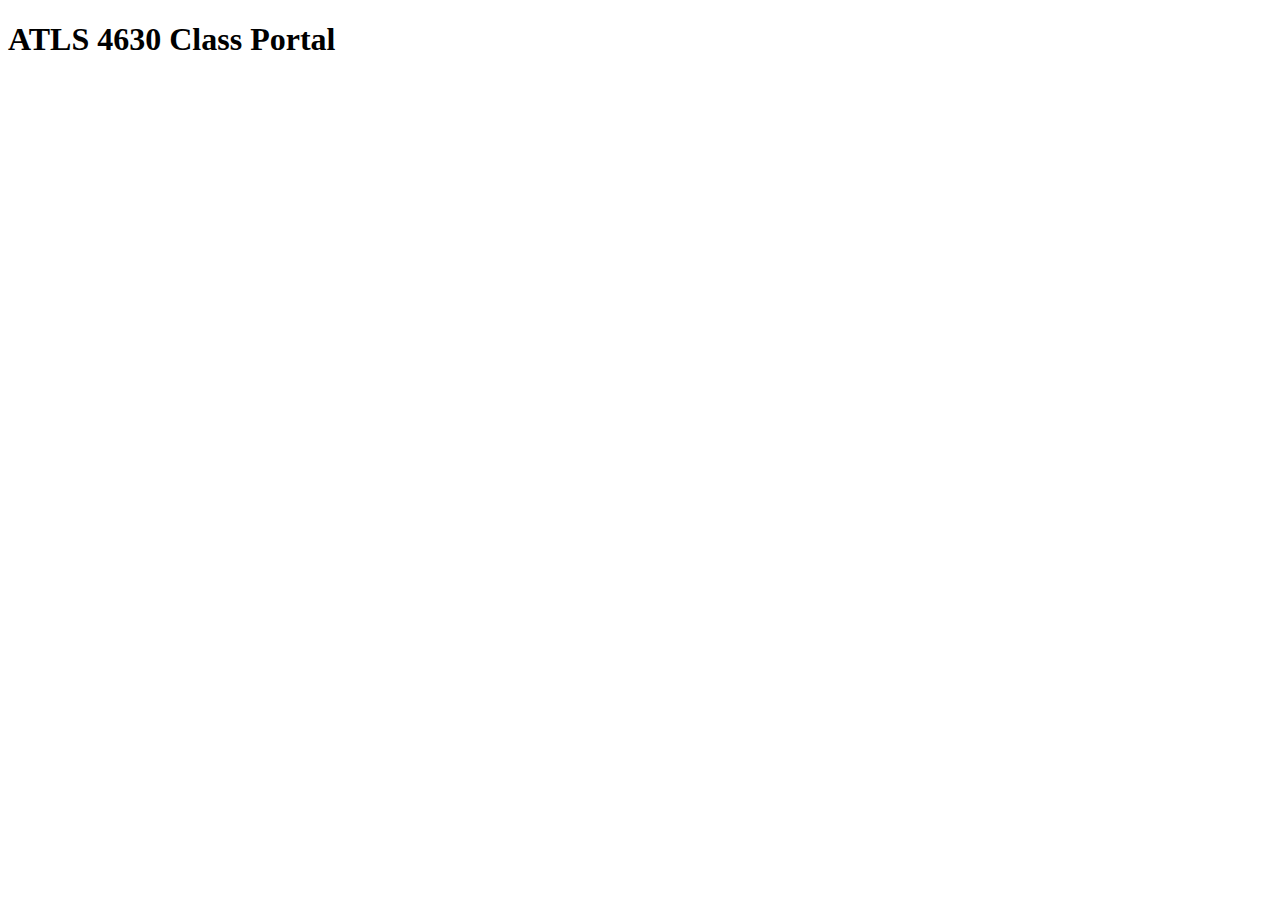
==== index.html @ 08674a0b "Create index.html" ====
<!DOCTYPE html>
<html>
    <head lang="en">
        <meta name="viewport" content="width=device-width, initial-scale=1">
    </head>
    <body>
        <header>
            <h1>ATLS 4630 Class Portal</h1>
        </header>
    </body>
</html>
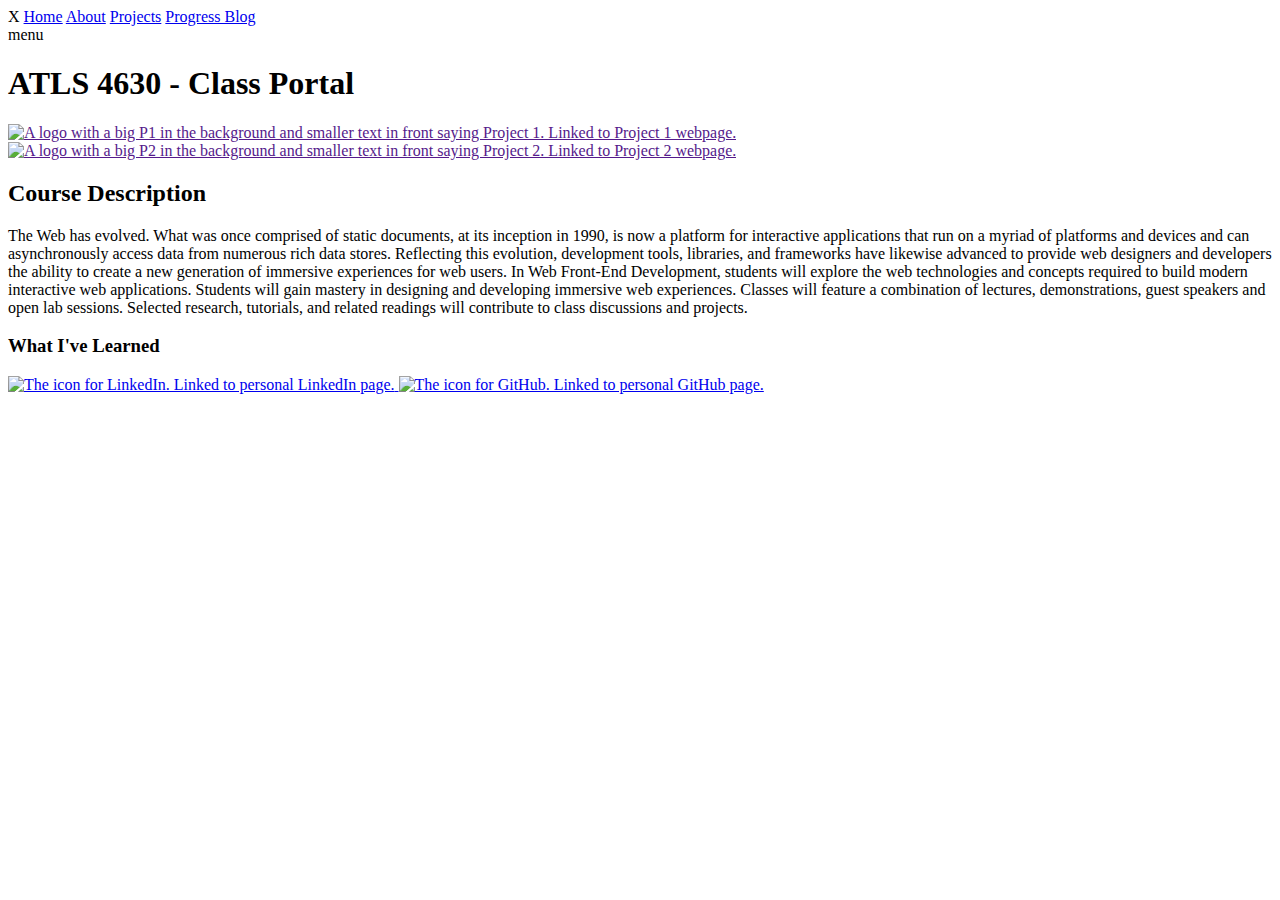
==== commit 42e62076: "updated readme and file paths" ====
--- a/index.html
+++ b/index.html
@@ -1,11 +1,53 @@
 <!DOCTYPE html>
-<html>
-    <head lang="en">
+<html lang="en">
+    <head>
+        <title>ATLS 4630 - Class Portal</title>
         <meta name="viewport" content="width=device-width, initial-scale=1">
+        <link rel="stylesheet" href="style.css">
     </head>
     <body>
         <header>
-            <h1>ATLS 4630 Class Portal</h1>
+            <!-- Sidenav Menu -->
+            <div class="sidenav" id="sidenav">
+                <a id="closebutton" class="closebutton">X</a>
+                <a href="index.html">Home</a>
+                <a href="about.html">About</a>
+                <a href="projects.html">Projects</a>
+                <a href="https://charliekoepke.wordpress.com/projects/atls-4630-web-front-end-development/" target="_blank">Progress Blog</a>
+            </div>
+            <a id="openbutton">menu</a>
+            <h1>ATLS 4630 - Class Portal</h1>
         </header>
+        <main>
+            <div class="grid">
+                <div>
+                    <a href="">
+                        <img src="img/project1.png" alt="A logo with a big P1 in the background and smaller text in front saying Project 1. Linked to Project 1 webpage.">
+                    </a>
+                </div>
+                <div>
+                    <a href="">
+                        <img src="img/project2.png" alt="A logo with a big P2 in the background and smaller text in front saying Project 2. Linked to Project 2 webpage.">
+                    </a>
+                </div>
+            </div>
+            <h2>Course Description</h2>
+            <p>
+                The Web has evolved. What was once comprised of static documents, at its inception in 1990, is now a platform for interactive applications that run on a myriad of platforms and devices and can asynchronously access data from numerous rich data stores. Reflecting this evolution, development tools, libraries, and frameworks have likewise advanced to provide web designers and developers the ability to create a new generation of immersive experiences for web users.
+
+                In Web Front-End Development, students will explore the web technologies and concepts required to build modern interactive web applications. Students will gain mastery in designing and developing immersive web experiences. Classes will feature a combination of lectures, demonstrations, guest speakers and open lab sessions. Selected research, tutorials, and related readings will contribute to class discussions and projects.
+            </p>
+            <h3>What I've Learned</h3>
+        </main>
+        <footer>
+            <!-- Links to socials -->
+            <a href="https://www.linkedin.com/in/charlie-koepke-03448a1b6/" target="_blank">
+                <img src="img/linkedin_icon.png" alt="The icon for LinkedIn. Linked to personal LinkedIn page.">
+            </a>
+            <a href="https://github.com/charliekoepke" target="_blank">
+                <img src="img/github_icon.png" alt="The icon for GitHub. Linked to personal GitHub page.">
+            </a>
+        </footer>
+        <script type="text/javascript" src="script.js"></script>
     </body>
 </html>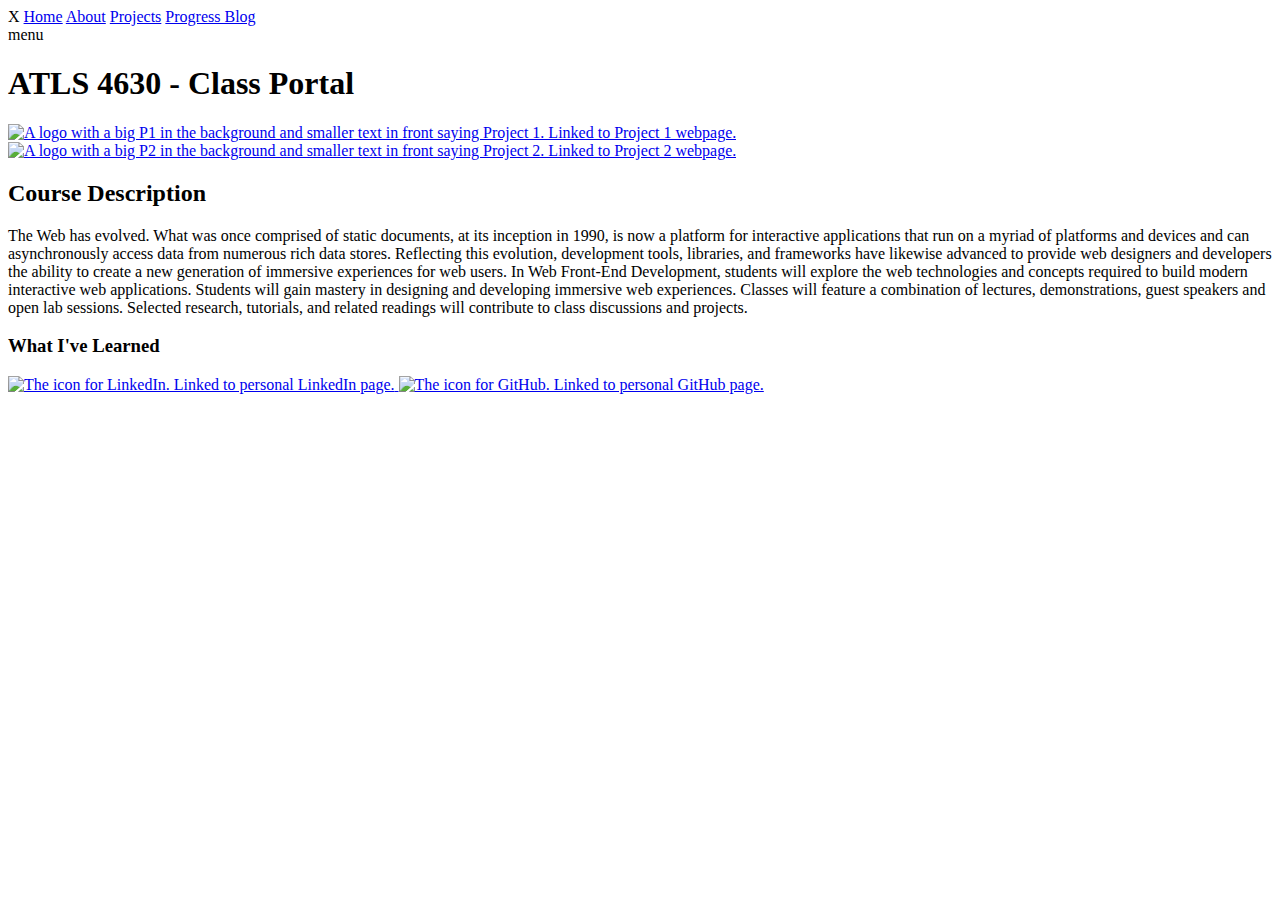
==== commit 1154cc77: "added responsive design to project 1" ====
--- a/index.html
+++ b/index.html
@@ -2,6 +2,7 @@
 <html lang="en">
     <head>
         <title>ATLS 4630 - Class Portal</title>
+        <meta charset="utf-8">
         <meta name="viewport" content="width=device-width, initial-scale=1">
         <link rel="stylesheet" href="style.css">
     </head>
@@ -21,12 +22,12 @@
         <main>
             <div class="grid">
                 <div>
-                    <a href="">
+                    <a href="project1">
                         <img src="img/project1.png" alt="A logo with a big P1 in the background and smaller text in front saying Project 1. Linked to Project 1 webpage.">
                     </a>
                 </div>
                 <div>
-                    <a href="">
+                    <a href="project2">
                         <img src="img/project2.png" alt="A logo with a big P2 in the background and smaller text in front saying Project 2. Linked to Project 2 webpage.">
                     </a>
                 </div>
@@ -48,6 +49,6 @@
                 <img src="img/github_icon.png" alt="The icon for GitHub. Linked to personal GitHub page.">
             </a>
         </footer>
-        <script type="text/javascript" src="script.js"></script>
+        <script src="script.js"></script>
     </body>
 </html>